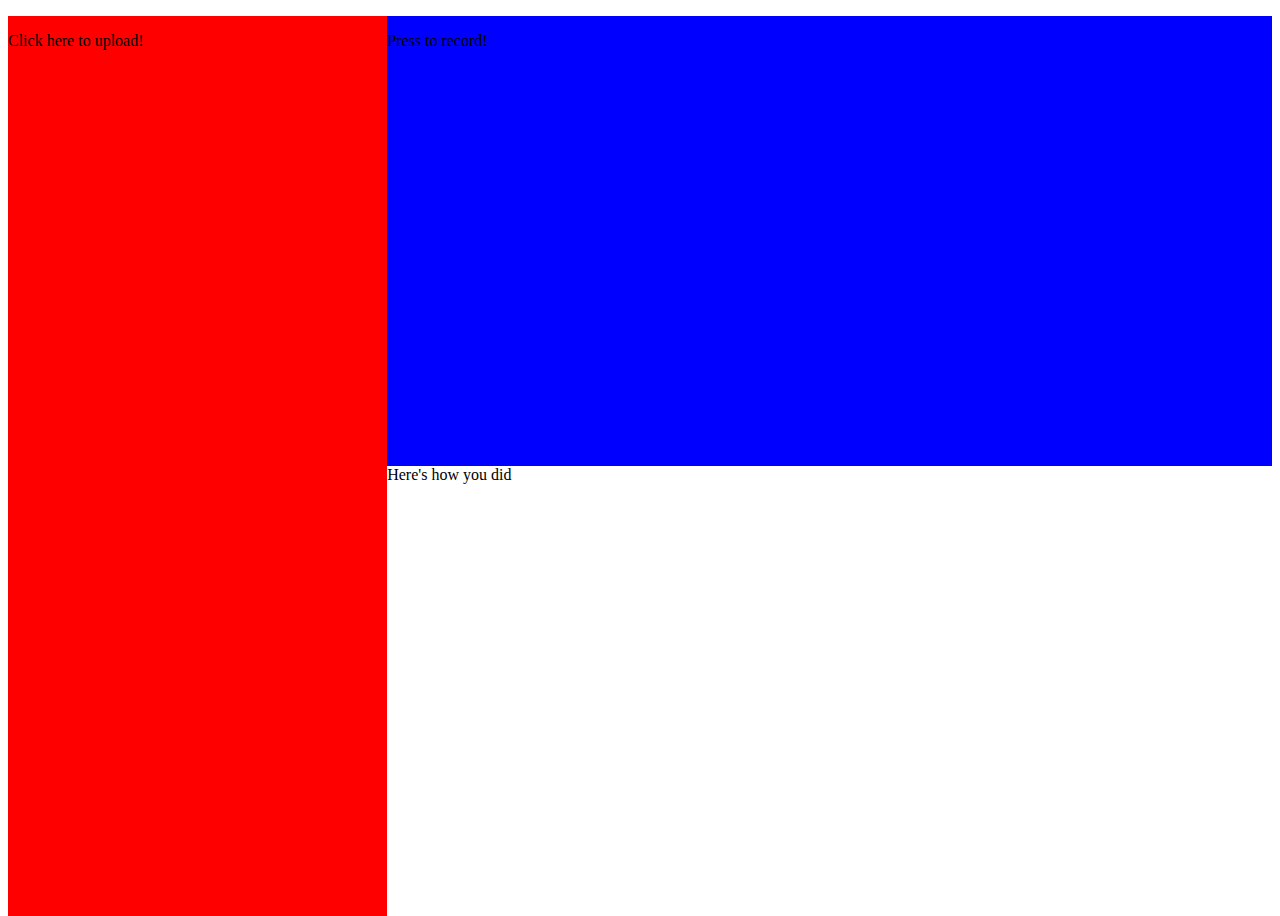
==== backend/templates/index.html @ 3516d0f4 "commits" ====
<!DOCTYPE html>
<html>
  <head>
    <title> Booboobeareader </title>
    <link rel="stylesheet" type="text/css" href="styles.css">
  </head>
  <body>
    <div id="upleft">
      <p>Click here to upload! </p>
    </div>
    <div id="upright">
      <p>Press to record!</p>
    </div>
    <div id="below">
      <p>Here's how you did</p>
    </div>
  </body>
</html>
---- backend/templates/styles.css ----
html, body
{
  height: 100%;
}
#upleft { 
   width:30%; 
   height: 100%; 
   background:red; float:left; 
}

#upright { 
   width:70%; 
   height:50%; 
   background:blue; 
   float:left
}
#below { 
   width:70%; 
   height:50%; 
   background:green;
}
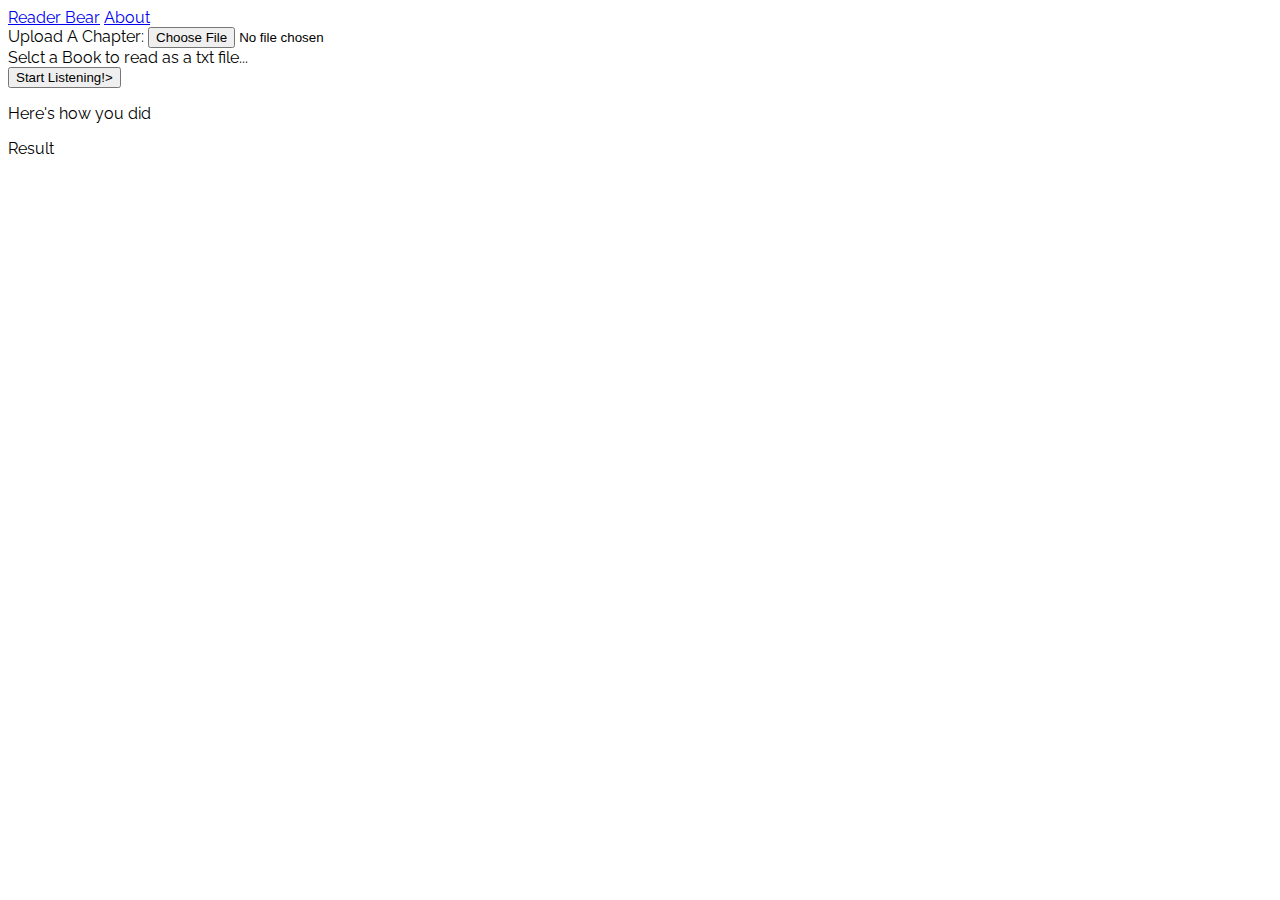
==== commit 451c04dc: "frontend now posts to backend" ====
--- a/backend/templates/index.html
+++ b/backend/templates/index.html
@@ -1,18 +1,66 @@
 <!DOCTYPE html>
 <html>
   <head>
-    <title> Booboobeareader </title>
-    <link rel="stylesheet" type="text/css" href="styles.css">
+ <title> Booboobeareader </title>
+    <script src="https://code.jquery.com/jquery-3.1.1.min.js"
+			integrity="sha256-hVVnYaiADRTO2PzUGmuLJr8BLUSjGIZsDYGmIJLv2b8="
+			crossorigin="anonymous">
+		</script>
+  <script type="text/javascript"> 
+	function upload()
+  {  
+    //var formData = new FormData();
+    //formData.append('txt', $('input[type=txt]')[0].files[0]); 
+    var fileInput = document.getElementById('txt');
+    var file = fileInput.files[0];
+    var formData = new FormData();
+    formData.append('content', file);
+
+    $.ajax({
+        url: "http://localhost:5000/book",
+        //url: "https://requestb.in/1n05iyw1",
+        type: "POST",
+        data: formData,
+        dataType: 'txt',
+        contentType: false,
+        processData: false,  
+        success: function(response){
+          console.log('success')
+          console.log(response)
+          console.log($("#output")); 
+         }
+      })};
+</script>
+<meta charset="UTF-8">
+<meta name="viewport" content="width=device-width, initial-scale=1">
+<link rel="stylesheet" href="http://www.w3schools.com/lib/w3.css">
+<link href="http://fonts.googleapis.com/css?family=Raleway" rel="stylesheet" type="text/css">
+<style>
+body {font-family: "Raleway", Arial, sans-serif}
+.w3-row img {margin-bottom: -8px}
+</style>
   </head>
-  <body>
-    <div id="upleft">
-      <p>Click here to upload! </p>
+<body>
+
+<!-- !PAGE CONTENT! -->
+<div class="w3-content" style="max-width:1500px">
+
+  <!-- Header -->
+  <header class="w3-container w3-xlarge w3-padding-24">
+    <a href="#" class="w3-left w3-btn w3-white">Reader Bear</a>
+    <a href="https://devpost.com/software/reader-assist" class="w3-right w3-btn w3-white">About</a>
+  </header>
+	<div id="w3-col.m4">
+				Upload A Chapter: <input type="file" name="txt" id="txt">
+				<div id="txt-preview">Selct a Book to read as a txt file...</div>
+        <button onclick="upload()" type="button" id="send">Start Listening!></button>
+		</div>
+    <div id="w3-display-right">
+      <p>Here's how you did</p>
+      <div id="output">Result
+      
+      </div>
     </div>
-    <div id="upright">
-      <p>Press to record!</p>
     </div>
-    <div id="below">
-      <p>Here's how you did</p>
-    </div>
-  </body>
+</body>
 </html>
